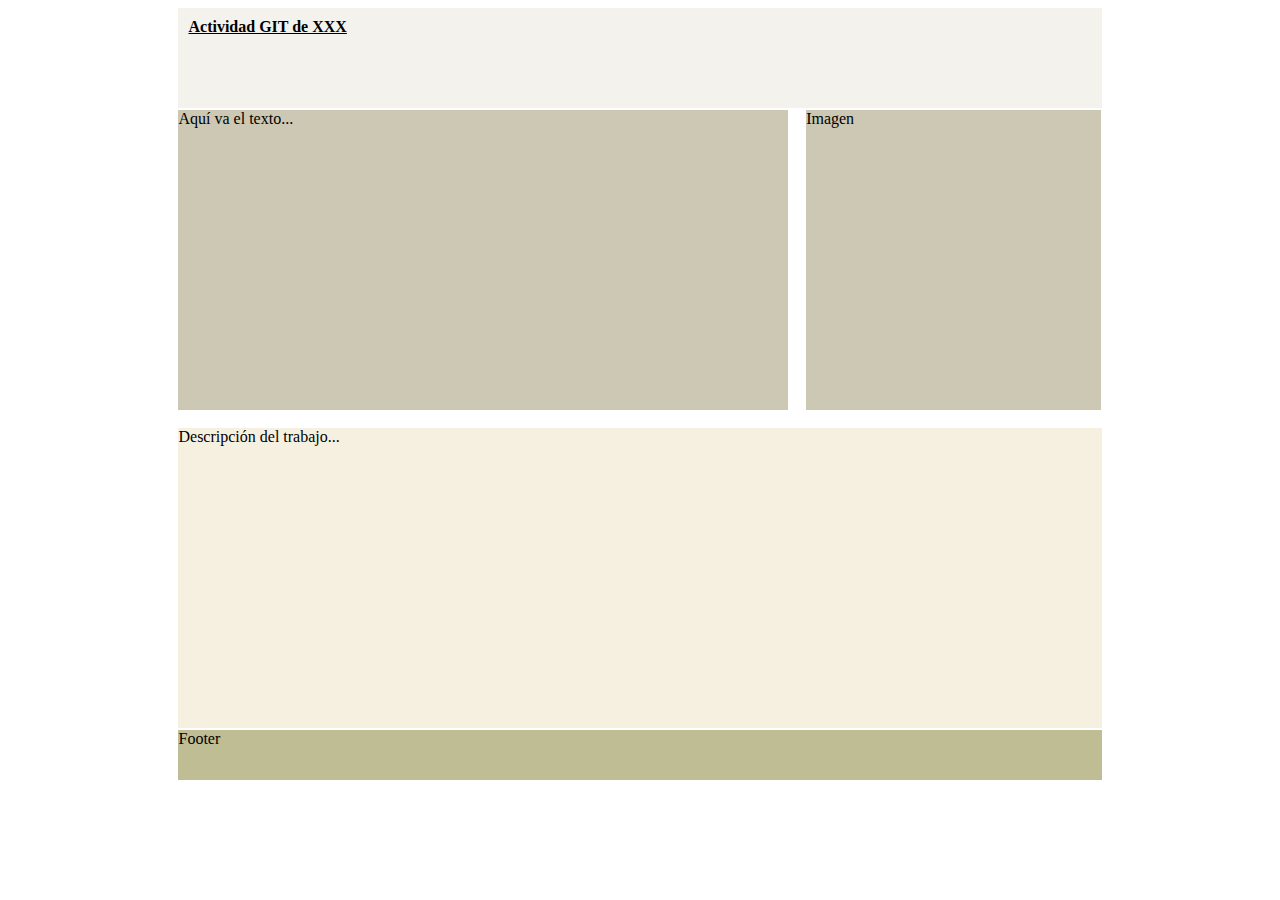
==== index.html @ f0767861 "primer commit - rama master" ====
<!DOCTYPE html>
<html lang="en">
<head>
    <meta charset="UTF-8">
    <meta name="viewport" content="width=device-width, initial-scale=1.0">
    <meta http-equiv="X-UA-Compatible" content="ie=edge">
    <title>Actividad de Git</title>
    <meta http-equiv="Content-Type" content="text/html; charset=UTF-8">
    <link rel="stylesheet" type="text/css" href="styles.css">
</head>

<body>
    <div id="doc" class="yui-t7">
        <div id="hd">
            <div id="header">
                <h1><a href="http://www.free-css.com/free-css-layouts.php">Actividad GIT de XXX</a></h1>
            </div>
        </div>
        <div id="bd">
            <div id="yui-main">
                <div class="yui-b">
                    <div class="yui-gc">
                        <div class="yui-u first">
                            <div class="content">Aquí va el texto...</div>
                        </div>
                        <div class="yui-u">
                            <div class="content">Imagen</div>
                        </div>
                    </div>
                </div>
            </div>
            <div class="yui-b">
                <div id="secondary">Descripción del trabajo...</div>
            </div>
        </div>
        <div id="ft">
            <div id="footer">Footer</div>
        </div>
    </div>
</body>

</html>
---- styles.css ----
/*
Copyright (c) 2007, Yahoo! Inc. All rights reserved.
Code licensed under the BSD License:
http://developer.yahoo.net/yui/license.txt
version: 2.2.2
*/
/* for all templates and grids */
body{text-align:center;}
#ft{clear:both;}
/**/
/* 750 centered, and backward compatibility */ 
#doc,#doc2,#doc3,.yui-t1,.yui-t2,.yui-t3,.yui-t4,.yui-t5,.yui-t6,.yui-t7 {
	margin:auto;text-align:left;
	width:57.69em;*width:56.3em;min-width:750px;}
/* 950 centered */ 
#doc2 {
	width:73.074em;*width:71.313em;min-width:950px;}
/* 100% with 10px viewport side matting */ 
#doc3 {
	margin:auto 10px; /* not for structure, but so content doesn't bleed to edge */
	width:auto;}
	
/* below required for all fluid grids; adjust widths and margins above accordingly */

	/* to preserve source-order independence for Gecko */
	.yui-b{position:relative;}
	.yui-b{_position:static;} /* for IE < 7 */
	#yui-main .yui-b{position:static;} 

#yui-main {width:100%;}
.yui-t1 #yui-main,
.yui-t2 #yui-main,
.yui-t3 #yui-main{float:right;margin-left:-25em;/* IE: preserve layout at narrow widths */}

.yui-t4 #yui-main,
.yui-t5 #yui-main,
.yui-t6 #yui-main{float:left;margin-right:-25em;/* IE: preserve layout at narrow widths */}

.yui-t1 .yui-b {
	float:left;
    width:12.3207em;*width:12.0106em;}
.yui-t1 #yui-main .yui-b{
    margin-left:13.3207em;*margin-left:13.0106em;
}

.yui-t2 .yui-b {
	float:left;
    width:13.8456em;*width:13.512em;}
.yui-t2 #yui-main .yui-b {
    margin-left:14.8456em;*margin-left:14.512em;
}

.yui-t3 .yui-b {
	float:left;
    width:23.0759em;*width:22.52em;}
.yui-t3 #yui-main .yui-b {
    margin-left:24.0759em;*margin-left:23.52em;
}

.yui-t4 .yui-b {
	float:right;
    width:13.8456em;*width:13.512em;}
.yui-t4 #yui-main .yui-b {
    margin-right:14.8456em;*margin-right:14.512em;
}

.yui-t5 .yui-b {
	float:right;
    width:18.4608em;*width:18.016em;}
.yui-t5 #yui-main .yui-b {
    margin-right:19.4608em;*margin-right:19.016em;
}

.yui-t6 .yui-b {
	float:right;
    width:23.0759em;*width:22.52em;}
.yui-t6 #yui-main .yui-b {
    margin-right:24.0759em;*margin-right:23.52em;
}

.yui-t7 #yui-main .yui-b {
	display:block;margin:0 0 1em 0;
}
#yui-main .yui-b {float:none;width:auto;}
/* GRIDS (not TEMPLATES) */
.yui-g .yui-u, 
.yui-g .yui-g, 
.yui-gc .yui-u,
.yui-gc .yui-g .yui-u,
.yui-ge .yui-u, 
.yui-gf .yui-u{float:right;display:inline;}
.yui-g div.first, 
.yui-gc div.first,
.yui-gc div.first div.first,
.yui-gd div.first, 
.yui-ge div.first, 
.yui-gf div.first{float:left;}
.yui-g .yui-u, 
.yui-g .yui-g{width:49.1%;}
.yui-g .yui-g .yui-u,
.yui-gc .yui-g .yui-u {width:48.1%;}
.yui-gb .yui-u, 
.yui-gc .yui-u, 
.yui-gd .yui-u{float:left;margin-left:2%;*margin-left:1.895%;width:32%;}
.yui-gb div.first, 
.yui-gc div.first, 
.yui-gd div.first{margin-left:0;}
.yui-gc div.first, 
.yui-gd .yui-u{width:66%;}
.yui-gd div.first{width:32%;}
.yui-ge .yui-u{width:24%;}
.yui-ge div.first, 
.yui-gf .yui-u{width:74.2%;}
.yui-gf div.first{width:24%;}
.yui-ge div.first{width:74.2%;}
#bd:after,
.yui-g:after, 
.yui-gb:after, 
.yui-gc:after, 
.yui-gd:after, 
.yui-ge:after, 
.yui-gf:after{content:".";display:block;height:0;clear:both;visibility:hidden;}
#bd,
.yui-g, 
.yui-gb, 
.yui-gc, 
.yui-gd, 
.yui-ge, 
.yui-gf{zoom:1;}


/* Basic Element Formatting */

#header{
	height:100px;
	background-color:#F3F2ED;
	margin:0;
	padding:0;
	}
	
#header h1{
	font-size:1em;
	margin:0;
	padding:10px;
	}
	
#header h1 a{
	color:#000000;
	background-color:#F3F2ED;
	}
	
.content{
	height:300px;
	background:#CCC8B3;
	border-top:#FFFFFF 2px solid;
	margin:0;
	padding:0;
	}
	
#secondary{
	height:300px;
	background:#F6F0E0;
	border-top:#FFFFFF 2px solid;
	margin:0;
	padding:0;
	}
	
#secondaryFull{
	height:50px;
	background-color:#CFB59F;
	border-top:#FFFFFF 2px solid;
	margin:0;
	padding:0;
	}
	
#footer{
	height:50px;
	background:#BFBD93;
	border-top:#FFFFFF 2px solid;
	margin:0;
	padding:0;
	}
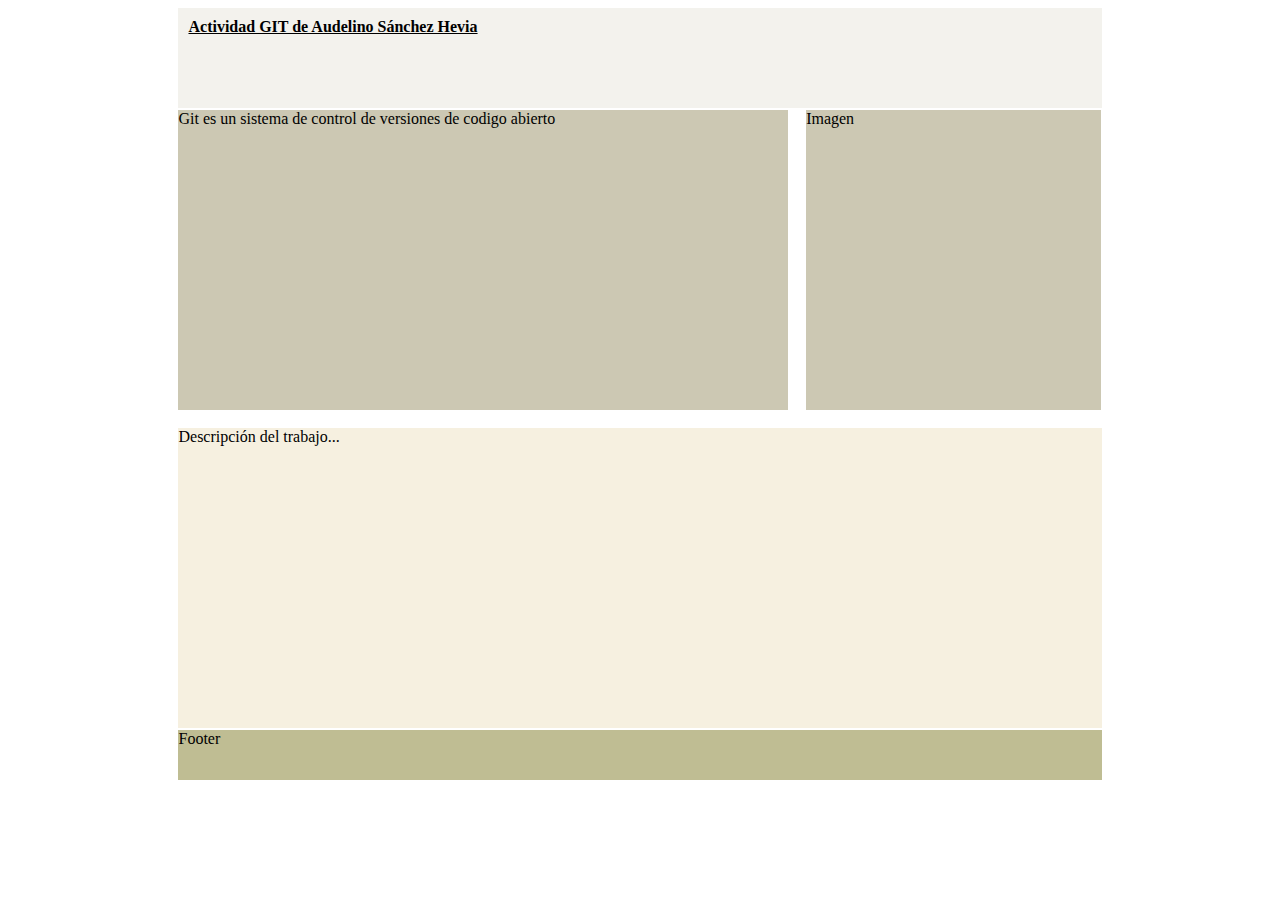
==== commit 0b9e5d0f: "segundo commit - rama master" ====
--- a/index.html
+++ b/index.html
@@ -13,7 +13,7 @@
     <div id="doc" class="yui-t7">
         <div id="hd">
             <div id="header">
-                <h1><a href="http://www.free-css.com/free-css-layouts.php">Actividad GIT de XXX</a></h1>
+                <h1><a href="http://www.cifplalaboral.es/">Actividad GIT de Audelino Sánchez Hevia</a></h1>
             </div>
         </div>
         <div id="bd">
@@ -21,7 +21,7 @@
                 <div class="yui-b">
                     <div class="yui-gc">
                         <div class="yui-u first">
-                            <div class="content">Aquí va el texto...</div>
+                            <div class="content">Git es un sistema de control de versiones de codigo abierto</div>
                         </div>
                         <div class="yui-u">
                             <div class="content">Imagen</div>
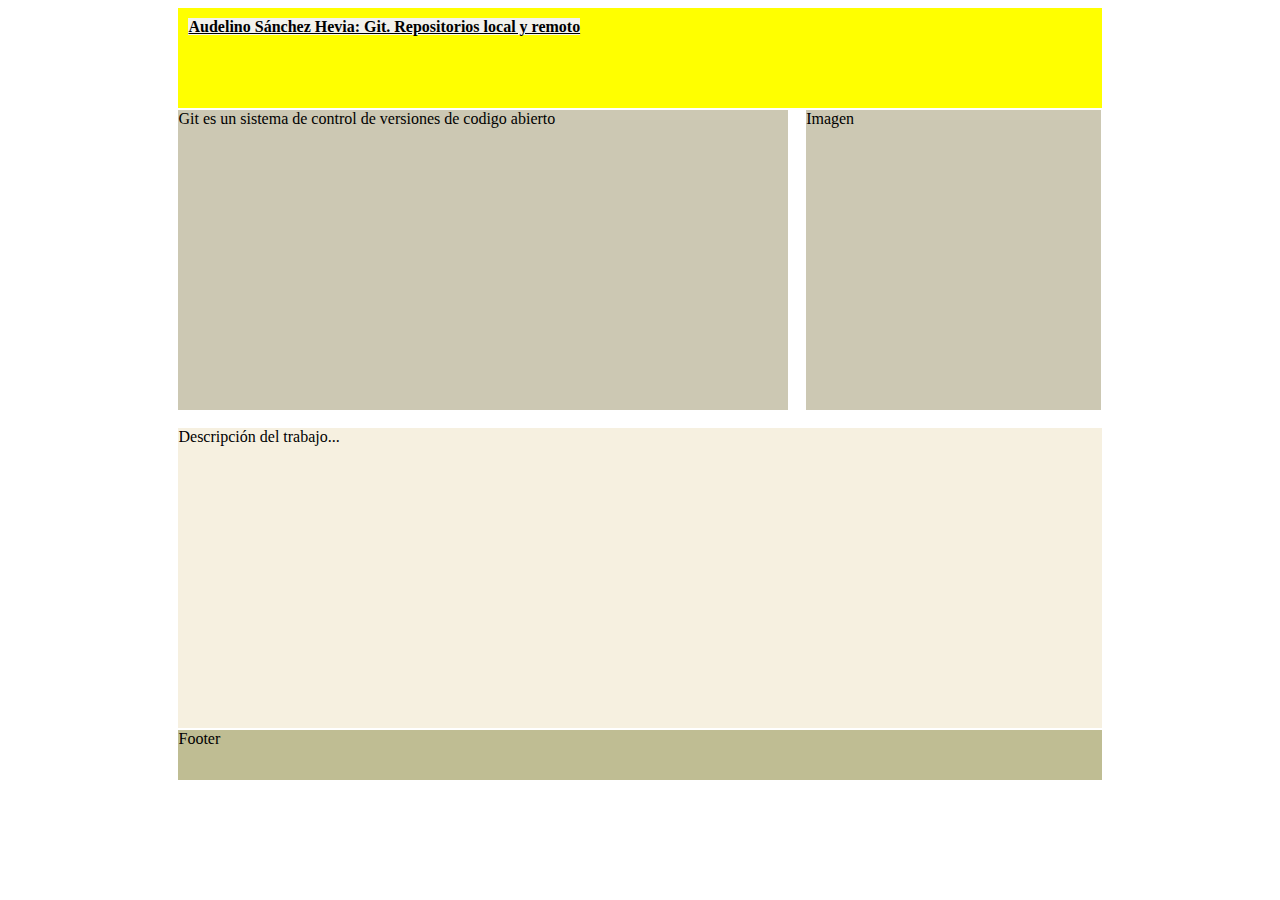
==== commit 0ca08ffb: "quinto commit - rama master" ====
--- a/index.html
+++ b/index.html
@@ -3,6 +3,7 @@
 <head>
     <meta charset="UTF-8">
     <meta name="viewport" content="width=device-width, initial-scale=1.0">
+	<meta name="author" content="Audelino_Sanchez_Hevia">
     <meta http-equiv="X-UA-Compatible" content="ie=edge">
     <title>Actividad de Git</title>
     <meta http-equiv="Content-Type" content="text/html; charset=UTF-8">
@@ -13,7 +14,7 @@
     <div id="doc" class="yui-t7">
         <div id="hd">
             <div id="header">
-                <h1><a href="http://www.cifplalaboral.es/">Actividad GIT de Audelino Sánchez Hevia</a></h1>
+                <h1><a href="http://www.cifplalaboral.es/">Audelino Sánchez Hevia: Git. Repositorios local y remoto</a></h1>
             </div>
         </div>
         <div id="bd">
--- a/styles.css
+++ b/styles.css
@@ -133,7 +133,7 @@
 
 #header{
 	height:100px;
-	background-color:#F3F2ED;
+	background-color:#FFFF00;
 	margin:0;
 	padding:0;
 	}
